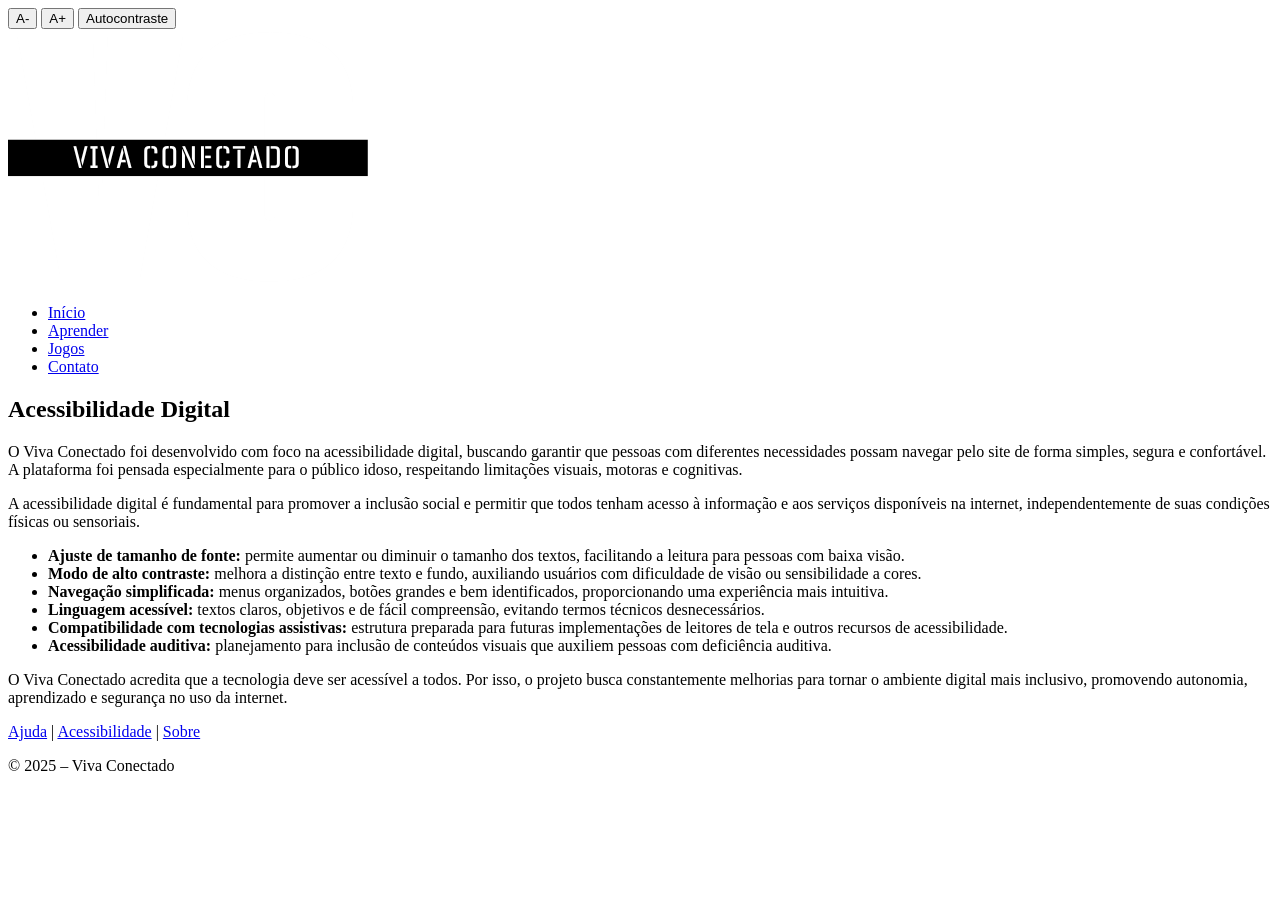
==== TCC_Site/public/Acessibilidade.html @ 71ea52c0 "Add files via upload" ====
<!doctype html>
<html lang="pt-br">

<head>
    <meta charset="utf-8">
    <meta name="viewport" content="width=device-width, initial-scale=1.0">

    <title>Acessibilidade | Viva Conectado</title>

    <link rel="stylesheet" href="style.css">
    <link rel="stylesheet" href="acessibilidade.css">
    <link rel="stylesheet" href="https://cdn.jsdelivr.net/npm/bootstrap-icons@1.11.1/font/bootstrap-icons.css">
</head>

<body>

    <header class="site-header">
        <div class="header-wrapper">

            <div class="header-acessibilidade">
                <button id="diminuir-fonte" class="btn-acessibilidade">A-</button>
                <button id="aumentar-fonte" class="btn-acessibilidade">A+</button>
                <button id="autocontraste" class="btn-acessibilidade">Autocontraste</button>
            </div>

            <div class="header-logo">
                <a href="index.php">
                    <img src="img/Logo_Branca.png" alt="Viva Conectado">
                </a>
            </div>

        </div>
    </header>

    <nav class="site-nav">
        <ul class="nav-lista">
            <li><a href="index.php">Início</a></li>
            <li><a href="Aprender.html">Aprender</a></li>
            <li><a href="Jogos.html">Jogos</a></li>
            <li><a href="Contato.html">Contato</a></li>
        </ul>
    </nav>

    <h2 class="home-titulo">Acessibilidade Digital</h2>

    <main class="sobre-conteudo">
        <div class="caixa-conteudo">

            <p>
                O Viva Conectado foi desenvolvido com foco na acessibilidade digital, buscando garantir que
                pessoas com diferentes necessidades possam navegar pelo site de forma simples, segura e
                confortável. A plataforma foi pensada especialmente para o público idoso, respeitando
                limitações visuais, motoras e cognitivas.
            </p>

            <p>
                A acessibilidade digital é fundamental para promover a inclusão social e permitir que todos
                tenham acesso à informação e aos serviços disponíveis na internet, independentemente de suas
                condições físicas ou sensoriais.
            </p>

            <ul>
                <li>
                    <strong>Ajuste de tamanho de fonte:</strong> permite aumentar ou diminuir o tamanho dos textos,
                    facilitando a leitura para pessoas com baixa visão.
                </li>

                <li>
                    <strong>Modo de alto contraste:</strong> melhora a distinção entre texto e fundo, auxiliando
                    usuários com dificuldade de visão ou sensibilidade a cores.
                </li>

                <li>
                    <strong>Navegação simplificada:</strong> menus organizados, botões grandes e bem identificados,
                    proporcionando uma experiência mais intuitiva.
                </li>

                <li>
                    <strong>Linguagem acessível:</strong> textos claros, objetivos e de fácil compreensão,
                    evitando termos técnicos desnecessários.
                </li>

                <li>
                    <strong>Compatibilidade com tecnologias assistivas:</strong> estrutura preparada para futuras
                    implementações de leitores de tela e outros recursos de acessibilidade.
                </li>

                <li>
                    <strong>Acessibilidade auditiva:</strong> planejamento para inclusão de conteúdos visuais
                    que auxiliem pessoas com deficiência auditiva.
                </li>
            </ul>

            <p>
                O Viva Conectado acredita que a tecnologia deve ser acessível a todos. Por isso, o projeto
                busca constantemente melhorias para tornar o ambiente digital mais inclusivo, promovendo
                autonomia, aprendizado e segurança no uso da internet.
            </p>

        </div>
    </main>
    <footer class="site-footer">
        <div class="footer-links">
            <a href="Contato.html">Ajuda</a>
            <span class="footer-separador">|</span>
            <a href="Acessibilidade.html">Acessibilidade</a>
            <span class="footer-separador">|</span>
            <a href="Sobre.html">Sobre</a>
        </div>

        <p class="footer-copy">© 2025 – Viva Conectado</p>
    </footer>

    <script src="Acessibilidade.js"></script>

</body>
</html>
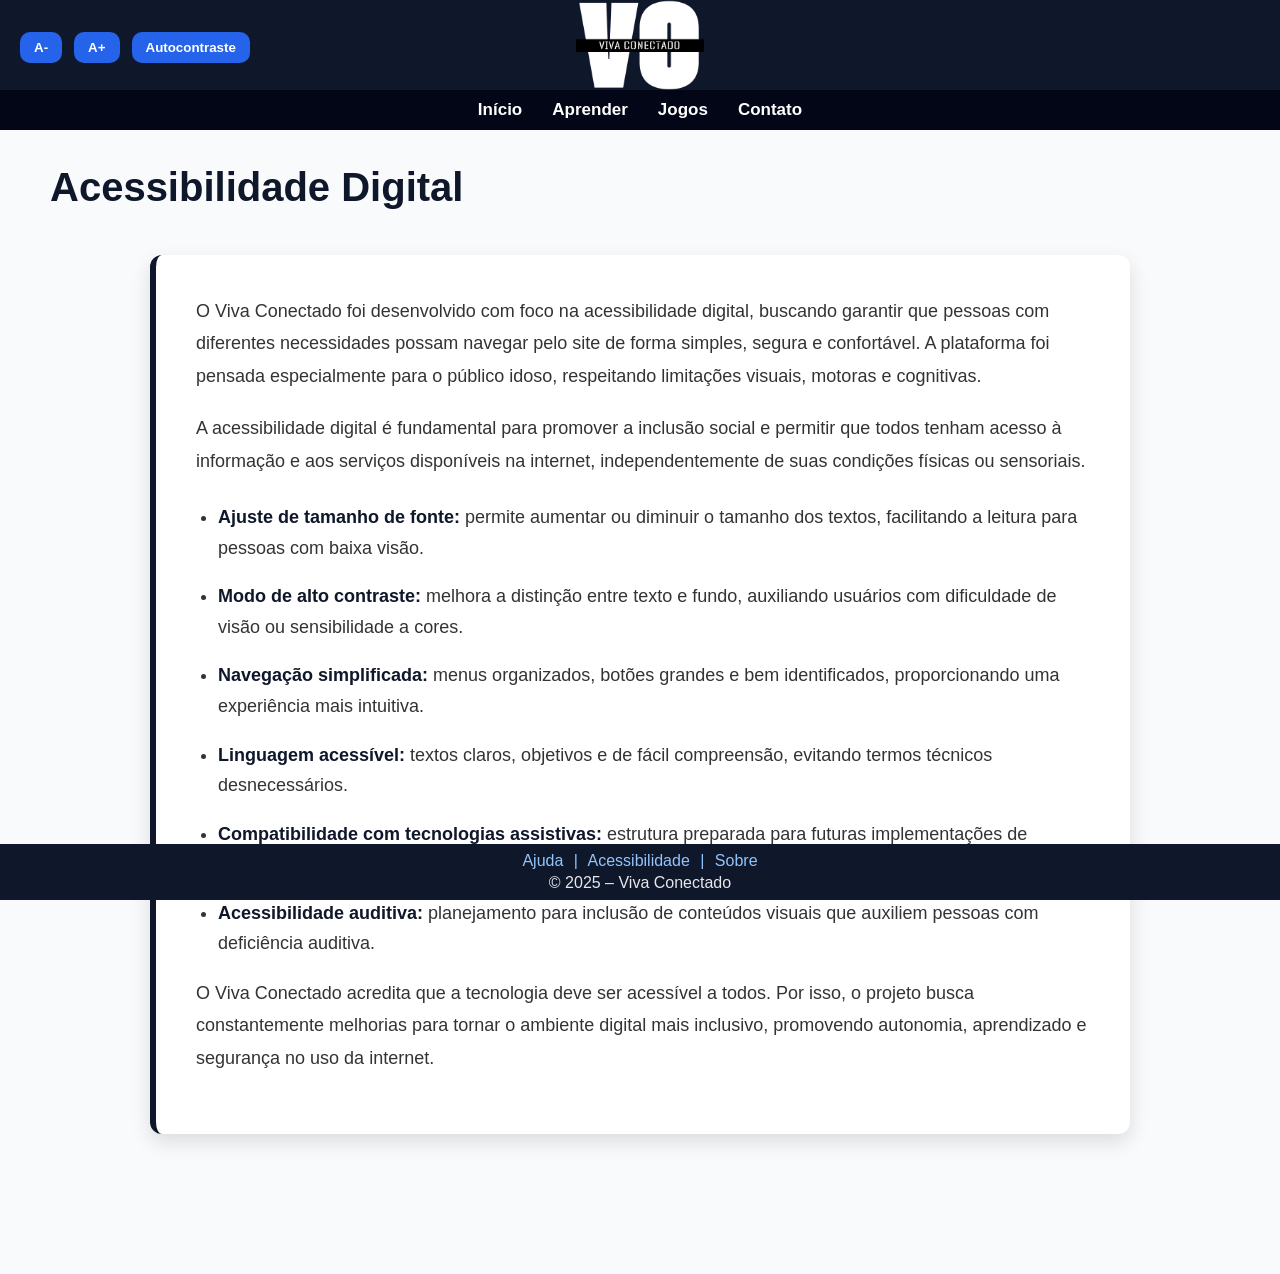
==== commit 963f37b7: "Update Acessibilidade.html" ====
--- a/TCC_Site/public/Acessibilidade.html
+++ b/TCC_Site/public/Acessibilidade.html
@@ -7,8 +7,8 @@
 
     <title>Acessibilidade | Viva Conectado</title>
 
-    <link rel="stylesheet" href="style.css">
-    <link rel="stylesheet" href="acessibilidade.css">
+<link rel="stylesheet" href="css/style.css">
+<link rel="stylesheet" href="css/acessibilidade.css">
     <link rel="stylesheet" href="https://cdn.jsdelivr.net/npm/bootstrap-icons@1.11.1/font/bootstrap-icons.css">
 </head>
 
@@ -114,4 +114,4 @@
     <script src="Acessibilidade.js"></script>
 
 </body>
-</html>+</html>
--- a/TCC_Site/public/css/style.css
+++ b/TCC_Site/public/css/style.css
@@ -0,0 +1,617 @@
+/* ===== ESTILOS GERAIS – TODAS AS PÁGINAS ===== */
+* {
+  margin: 0;
+  padding: 0;
+  box-sizing: border-box;
+}
+
+body {
+  font-family: Arial, Helvetica, sans-serif;
+  background: #f8fafc;
+  color: #1f2933;
+}
+
+/* ===== CABEÇALHO – TODAS AS PÁGINAS ===== */
+.site-header {
+  background: #0f172a;
+}
+
+.header-wrapper {
+  max-width: 1300px;
+  margin: 0 auto;
+  height: 90px;
+  display: grid;
+  grid-template-columns: 1fr auto 1fr;
+  align-items: center;
+  padding: 0 20px;
+}
+
+.header-logo {
+  display: flex;
+  justify-content: center;
+}
+
+.header-logo img {
+  height: 90px;
+  transition: transform 0.3s, filter 0.3s;
+}
+
+.header-logo img:hover {
+  transform: scale(1.05);
+  filter: brightness(1.1);
+}
+
+.header-acessibilidade {
+  display: flex;
+  gap: 12px;
+  align-items: center;
+}
+
+.btn-acessibilidade {
+  background: #2563eb;
+  color: #ffffff;
+  border: none;
+  border-radius: 10px;
+  padding: 8px 14px;
+  cursor: pointer;
+  font-weight: bold;
+  font-size: o.875rem;
+  transition: transform 0.3s, box-shadow 0.3s;
+}
+
+.btn-acessibilidade:hover {
+  transform: translateY(-2px);
+  box-shadow: 0 6px 14px rgba(0, 0, 0, 0.25);
+}
+
+/* ===== PERFIL E ACESSIBILIDADE – CABEÇALHO ===== */
+.header-perfil {
+  display: flex;
+  justify-content: flex-end;
+  align-items: center; /* alinhamento vertical do texto e ícone */
+  gap: 10px; /* espaço entre o texto e o ícone */
+}
+
+/* Dropdown do perfil */
+.perfil-dropdown {
+  position: relative;
+  display: flex;
+  align-items: center;
+  gap: 8px;
+  cursor: pointer;
+}
+
+/* Ícone do perfil dentro do dropdown */
+.perfil-dropdown .perfil-icone {
+  font-size: 2rem;
+  color: #fff;
+  transition: transform 0.3s;
+}
+
+.perfil-dropdown:hover .perfil-icone {
+  transform: scale(1.2);
+}
+
+/* Imagem do perfil se o usuário enviou foto */
+.perfil-dropdown .perfil-icone-img {
+  width: 40px;          /* tamanho da bolinha */
+  height: 40px;
+  border-radius: 50%;   /* deixa redonda */
+  object-fit: cover;    /* corta a imagem pra caber na bolinha */
+  border: 2px solid #2563eb; /* borda azul */
+  transition: transform 0.3s;
+  cursor: pointer;
+}
+
+.perfil-dropdown .perfil-icone-img:hover {
+  transform: scale(1.1);
+}
+/* Mensagem "Bem-vindo, Nome" */
+.bem-vindo {
+  font-weight: bold;
+  color: #fff;
+  font-size: 1rem;
+}
+
+/* Conteúdo do dropdown (Meu Perfil / Sair) */
+.dropdown-conteudo {
+  display: none;
+  position: absolute;
+  top: 120%; /* abaixo do texto e ícone */
+  right: 0;
+  background-color: #ffffff;
+  min-width: 150px;
+  box-shadow: 0 5px 15px rgba(0,0,0,0.2);
+  border-radius: 10px;
+  overflow: hidden;
+  z-index: 1000;
+}
+
+/* Links dentro do dropdown */
+.dropdown-conteudo a {
+  display: block;
+  padding: 10px 15px;
+  text-decoration: none;
+  color: #0f172a;
+  font-weight: 500;
+  transition: background 0.2s;
+}
+
+.dropdown-conteudo a:hover {
+  background-color: #f0f0f0;
+}
+
+/* Mostrar dropdown quando hover na div do perfil */
+.perfil-dropdown:hover .dropdown-conteudo {
+  display: block;
+}
+
+.dropdown-conteudo.fixo {
+  display: block;
+}
+
+/* Ícone de login quando não está logado */
+.login-icone i {
+  font-size: 2rem;
+  color: #fff;
+  cursor: pointer;
+  transition: transform 0.3s;
+}
+
+.login-icone i:hover {
+  transform: scale(1.2);
+}
+
+/* Ícone de logout (se usar separadamente) */
+.logout-icone i {
+  font-size: 2rem;
+  color: #fff;
+  cursor: pointer;
+  transition: transform 0.3s;
+}
+
+.logout-icone i:hover {
+  transform: scale(1.2);
+}
+.header-acessibilidade button,
+.header-acessibilidade img {
+  transition: transform 0.3s, box-shadow 0.3s;
+}
+
+.header-acessibilidade button:hover {
+  transform: translateY(-3px);
+  box-shadow: 0 6px 14px rgba(0, 0, 0, 0.25);
+}
+
+.header-acessibilidade img:hover {
+  transform: scale(1.08);
+}
+
+/* ===== MENU PRINCIPAL – TODAS AS PÁGINAS ===== */
+.site-nav {
+  background: #020617;
+}
+
+.nav-lista {
+  list-style: none;
+  display: flex;
+  justify-content: center;
+  gap: 30px;
+  padding: 10px 0;
+}
+
+.nav-lista a {
+  color: #ffffff;
+  text-decoration: none;
+  font-size: 1.0625rem;
+  font-weight: 600;
+}
+
+.nav-lista a:hover {
+  color: #93c5fd;
+}
+
+/* ===== BANNER – PÁGINA PRINCIPAL ===== */
+.home-banner {
+  position: relative;
+  width: 100%;
+  height: 360px;
+  overflow: hidden;
+}
+
+.home-banner img {
+  width: 100%;
+  height: 100%;
+  object-fit: cover;
+}
+
+.home-banner::after {
+  content: "";
+  position: absolute;
+  inset: 0;
+  background: linear-gradient(to bottom,
+      rgba(245, 245, 245, 0) 55%,
+      #f5f5f5 100%);
+}
+
+/* ===== CONTEÚDO PRINCIPAL – HOME ===== */
+.home-conteudo {
+  max-width: 1000px;
+  margin: 0 auto;
+  padding: 25px 10px 10px;
+}
+
+.home-conteudo-final {
+  padding: 25px 10px 140px;
+}
+
+/* ===== TÍTULOS DE SEÇÃO – HOME ===== */
+.home-titulo {
+  max-width: 1600px;
+  margin: 35px auto 20px;
+  padding-left: 50px;
+  font-size: 2.5rem;
+  color: #0f172a;
+  font-weight: bold;
+}
+
+/* ===== CARDS DE CONTEÚDO – HOME ===== */
+.home-cards {
+  display: grid;
+  grid-template-columns: repeat(3, 1fr);
+  gap: 30px;
+}
+
+.home-card {
+  background: #ffffff;
+  border-radius: 16px;
+  padding: 28px;
+  text-align: center;
+  transition: transform 0.3s, box-shadow 0.3s;
+  box-shadow: 0 2px 8px rgba(0, 0, 0, 0.1);
+}
+
+.home-card h3 {
+  font-size: 1.375rem;
+  font-weight: 600;
+  color: #0f172a;
+  margin-top: 15px;
+}
+
+.home-card p {
+  font-size: 1rem;
+  color: #555;
+  line-height: 1.5;
+  margin-top: 8px;
+}
+
+.home-card a {
+  text-decoration: none;
+  color: #0f172a;
+}
+
+.home-card img {
+  width: 100%;
+  height: 150px;
+  object-fit: cover;
+  border-radius: 12px;
+}
+
+.home-card:hover {
+  transform: translateY(-6px);
+  box-shadow: 0 10px 22px rgba(0, 0, 0, 0.18);
+}
+
+/* ===== CARD DE VÍDEO – HOME ===== */
+.home-video {
+  max-width: 1000px;
+  margin: 0 auto;
+  padding: 25px 10px;
+}
+
+.home-video-card {
+  background: #ffffff;
+  border-radius: 16px;
+  padding: 30px;
+  text-align: center;
+  box-shadow: 0 2px 8px rgba(0, 0, 0, 0.1);
+}
+
+.home-video-card iframe {
+  margin: 20px 0;
+  border-radius: 12px;
+}
+
+/* ===== CARDS DE JOGOS – HOME ===== */
+.home-jogos {
+  max-width: 1000px;
+  margin: 0 auto;
+  padding: 25px 10px 140px;
+}
+
+.home-jogos-cards {
+  display: grid;
+  grid-template-columns: repeat(3, 1fr);
+  gap: 30px;
+}
+
+.home-jogo-card {
+  background: #ffffff;
+  border-radius: 16px;
+  padding: 24px;
+  text-align: center;
+  box-shadow: 0 2px 8px rgba(0, 0, 0, 0.1);
+}
+
+.home-jogo-card img {
+  width: 100%;
+  height: 140px;
+  object-fit: cover;
+  border-radius: 12px;
+}
+
+/* ===== BOTÕES PADRÃO ===== */
+.btn-jogar {
+  margin-top: 15px;
+  background: #2563eb;
+  color: #ffffff;
+  border: none;
+  border-radius: 12px;
+  padding: 12px 28px;
+  font-size: 1rem;
+  font-weight: bold;
+  cursor: pointer;
+  transition: background 0.3s;
+}
+
+.btn-jogar:hover {
+  background: #1d4ed8;
+}
+
+/* ===== RODAPÉ – TODAS AS PÁGINAS ===== */
+.site-footer {
+  position: fixed;
+  bottom: 0;
+  width: 100%;
+  background: #0f172a;
+  padding: 8px 0;
+  text-align: center;
+}
+
+.footer-links a {
+  color: #93c5fd;
+  text-decoration: none;
+}
+
+.footer-links a:hover {
+  text-decoration: underline;
+}
+
+.footer-separador {
+  margin: 0 6px;
+  color: #93c5fd;
+}
+
+.footer-copy {
+  font-size: 1rem;
+  margin-top: 4px;
+  color: #e5e7eb;
+}
+
+/* BOTÃO WHATSAPP */
+.btn-whatsapp {
+  position: fixed;
+  bottom: 60px;
+  right: 20px;
+  z-index: 1000;
+}
+
+.btn-whatsapp i {
+  font-size: 3.125rem;
+  color: #25D366;
+  display: inline-block;
+  transition: transform 0.3s;
+}
+
+.btn-whatsapp i:hover {
+  transform: scale(1.2);
+}
+
+/* ===== PÁGINA SOBRE ===== */
+
+.sobre-conteudo {
+  max-width: 1000px;
+  margin: 0 auto;
+  padding: 25px 10px 140px;
+}
+
+
+/* =======PÁGINA APRENDER======== */
+.aprender-page {
+  max-width: 1200px;
+  margin: auto;
+  padding: 30px 20px 60px;
+}
+
+/* GRID DE VÍDEOS */
+.aprender-videos {
+  display: grid;
+  grid-template-columns: repeat(3, 1fr);
+  gap: 20px;
+  max-width: 1100px;
+  margin: 0 auto 40px;
+}
+
+/* CARD DE VÍDEO */
+.aprender-video-card {
+  background: #ffffff;
+  border-radius: 18px;
+  padding: 15px;
+  text-align: center;
+  box-shadow: 0 4px 12px rgba(0, 0, 0, 0.15);
+  transition: transform 0.3s, box-shadow 0.3s;
+}
+
+.aprender-video-card:hover {
+  transform: translateY(-6px);
+  box-shadow: 0 12px 24px rgba(0, 0, 0, 0.25);
+}
+
+/* IFRAME DO VÍDEO */
+.aprender-video-card iframe {
+  width: 100%;
+  aspect-ratio: 16 / 9;
+  border-radius: 12px;
+  border: none;
+}
+
+/* APRENDER */
+.conteudo {
+  max-width: 1200px;
+  margin: auto;
+  padding: 30px 20px 60px;
+}
+
+.titulo {
+  font-size: 2.5rem;
+  color: #0f172a;
+  font-weight: bold;
+  margin: 30px 0 20px;
+  text-align: left;
+}
+
+.cards-video-container {
+  display: grid;
+  grid-template-columns: repeat(3, 1fr);
+  gap: 20px;
+  margin: 0 auto 40px;
+  max-width: 1100px;
+}
+
+.card-video {
+  background: #fff;
+  border-radius: 18px;
+  padding: 15px;
+  text-align: center;
+  box-shadow: 0 4px 12px rgba(0, 0, 0, 0.15);
+}
+
+.card-video:hover {
+  transform: translateY(-6px);
+  box-shadow: 0 12px 24px rgba(0, 0, 0, 0.25);
+  transition: transform 0.3s, box-shadow 0.3s;
+}
+
+.card-video iframe {
+  width: 100%;
+  height: 160px;
+  border-radius: 12px;
+}
+
+.conteudo::after {
+  content: "";
+  display: block;
+  height: 20px;
+}
+
+
+/* ===== COMPONENTE GENÉRICO DE CONTEÚDO (Usado em Sobre e Acessibilidade) ===== */
+.caixa-conteudo {
+  background: #ffffff;
+  padding: 40px;
+  border-radius: 12px;
+  border-left: 6px solid #0f172a;
+  box-shadow: 0 8px 20px rgba(0, 0, 0, 0.12);
+  font-size: 1.125rem;
+  color: #333;
+}
+
+.caixa-conteudo p {
+  line-height: 1.8;
+  margin-bottom: 20px;
+}
+
+.caixa-conteudo ul {
+  margin-top: 25px;
+  padding-left: 22px;
+}
+
+.caixa-conteudo li {
+  margin-bottom: 18px;
+  line-height: 1.7;
+}
+
+.caixa-conteudo li strong {
+  color: #0f172a;
+  font-weight: bold;
+}
+
+/* RESPONSIVO */
+/* ===== REGRAS DE ALTO CONTRASTE PARA CARDS E CONTAINERS ===== */
+
+.contraste-alto body {
+    background-color: #000000 !important;
+    color: #ffff00 !important; /* Amarelo tem o melhor contraste no preto */
+}
+
+/* Forçando os cards a ficarem pretos com bordas amarelas */
+.contraste-alto .home-card, 
+.contraste-alto .home-video-card, 
+.contraste-alto .home-jogo-card,
+.contraste-alto .aprender-video-card,
+.contraste-alto .card-video,
+.contraste-alto .sobre-caixa,
+.contraste-alto .lista-acessibilidade {
+    background-color: #000000 !important;
+    border: 2px solid #ffff00 !important;
+    box-shadow: none !important;
+}
+
+/* Corrigindo os textos dentro dos cards que estavam ficando brancos/sumindo */
+.contraste-alto .home-card h3,
+.contraste-alto .home-card p,
+.contraste-alto .home-jogo-card h3,
+.contraste-alto .home-jogo-card p,
+.contraste-alto .home-titulo,
+.contraste-alto .sobre-titulo,
+.contraste-alto .titulo,
+.contraste-alto .sobre-caixa,
+.contraste-alto .lista-acessibilidade p,
+.contraste-alto .lista-acessibilidade li {
+    color: #ffff00 !important; /* Amarelo neles! */
+}
+
+/* Ajustando os botões dentro dos cards */
+.contraste-alto .btn-jogar {
+    background-color: #ffff00 !important;
+    color: #000000 !important;
+    border: 2px solid #ffffff !important;
+}
+@media (max-width: 992px) {
+
+  .cards-video-container,
+  .aprender-videos,
+  .home-cards,
+  .home-jogos-cards {
+    grid-template-columns: repeat(2, 1fr);
+  }
+}
+
+@media (max-width: 768px) {
+  body {
+    font-size: 0.875rem;
+  }
+
+  .cards-video-container,
+  .aprender-videos,
+  .home-cards,
+  .home-jogos-cards {
+    grid-template-columns: 1fr;
+    gap: 15px;
+  }
+
+  img {
+    max-width: 100%;
+    height: auto;
+  }
+}
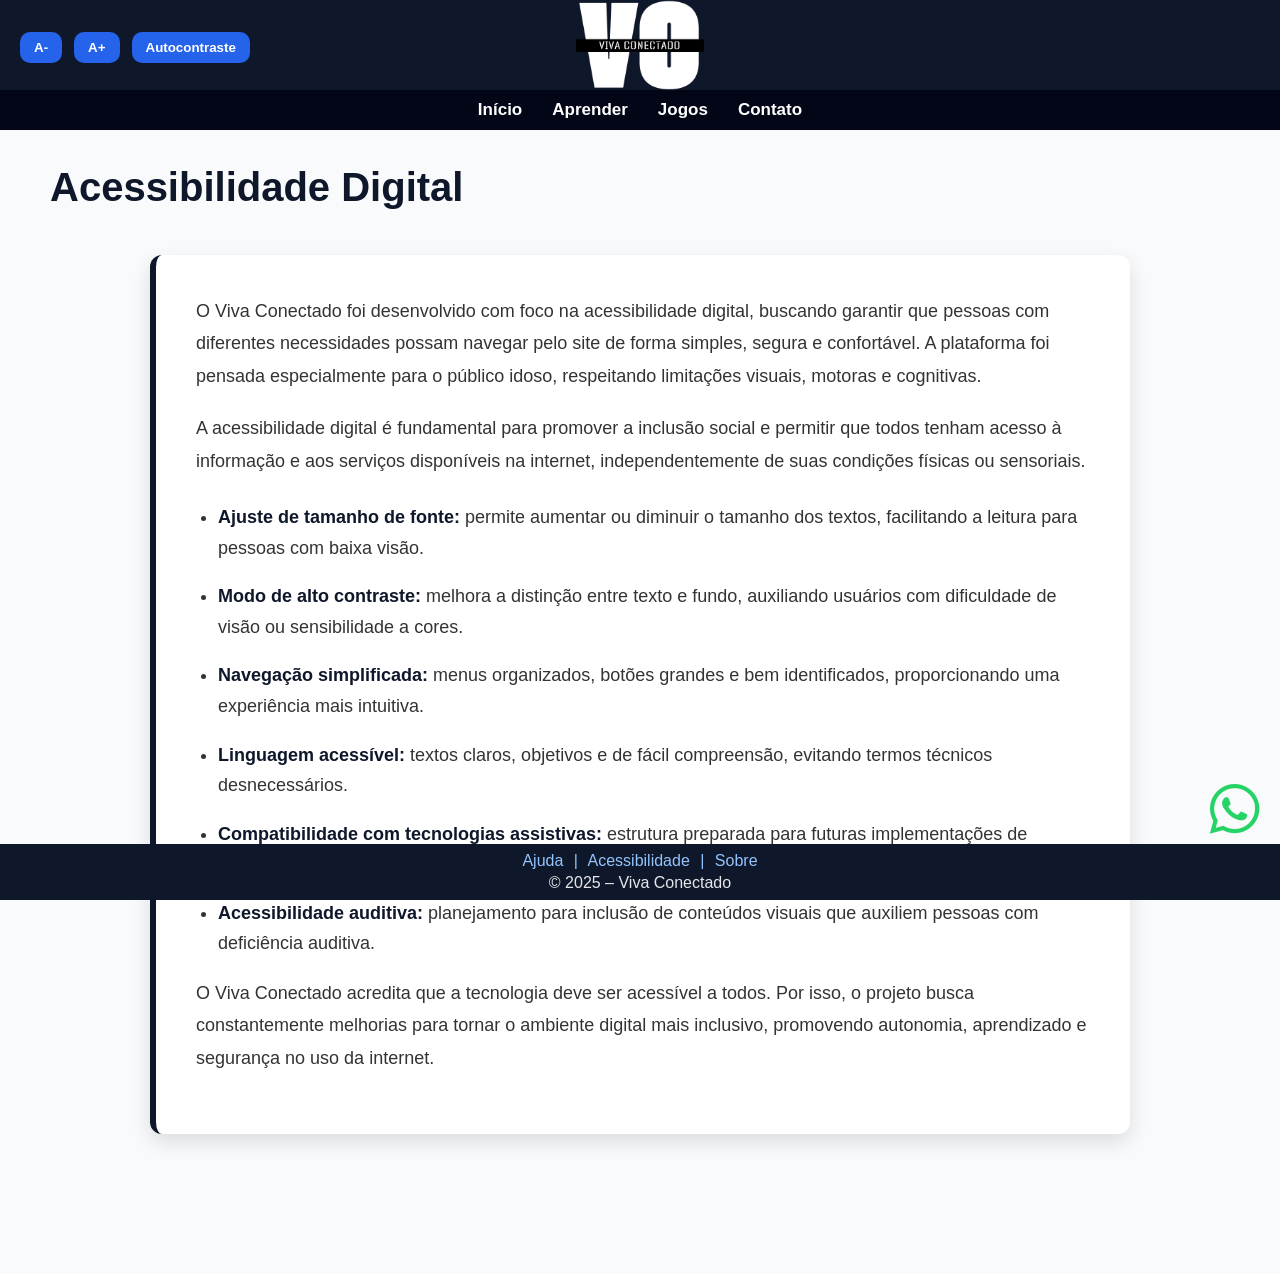
==== commit 103a10fe: "Update Acessibilidade.html" ====
--- a/TCC_Site/public/Acessibilidade.html
+++ b/TCC_Site/public/Acessibilidade.html
@@ -99,19 +99,32 @@
 
         </div>
     </main>
-    <footer class="site-footer">
-        <div class="footer-links">
-            <a href="Contato.html">Ajuda</a>
-            <span class="footer-separador">|</span>
-            <a href="Acessibilidade.html">Acessibilidade</a>
-            <span class="footer-separador">|</span>
-            <a href="Sobre.html">Sobre</a>
-        </div>
+    <div id="footer"></div>
 
-        <p class="footer-copy">© 2025 – Viva Conectado</p>
-    </footer>
+    <script type="module" src="main.js"></script>
+    <script src="Acessibilidade.js"></script> 
+    
+    <script>
+        async function carregar(id, arquivo) {
+            try {
+                const response = await fetch(arquivo);
+                if (!response.ok) throw new Error("Erro ao carregar " + arquivo);
+                const html = await response.text();
+                document.getElementById(id).innerHTML = html;
 
-    <script src="Acessibilidade.js"></script>
+                if (id === 'header') {
+
+                    window.dispatchEvent(new Event('componentesCarregados'));
+                }
+            } catch (err) {
+                console.error(err);
+            }
+        }
+
+        carregar('header', 'componentes/header.html');
+        carregar('navbar', 'componentes/navbar.html');
+        carregar('footer', 'componentes/footer.html');
+    </script>
 
 </body>
 </html>
